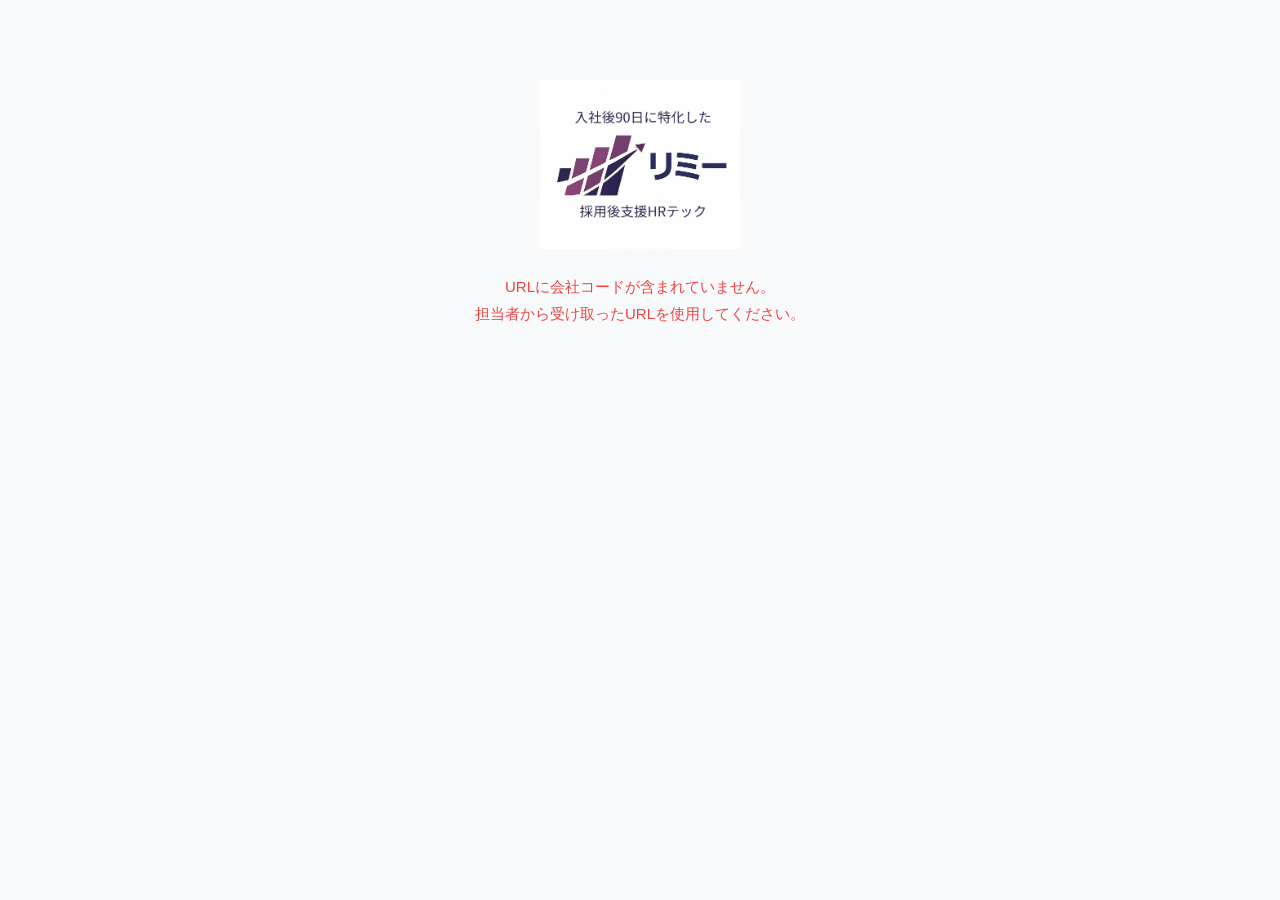
==== index.html @ 368aa6b8 "initial commit" ====
<!DOCTYPE html>
<html lang="ja">
<head>
  <meta charset="UTF-8">
  <meta name="viewport" content="width=device-width, initial-scale=1.0">
  <title>入社適性チェック｜リミー / RE:Me</title>
  <link rel="stylesheet" href="style.css">
</head>
<body>

  <!-- 入力フォーム -->
  <div id="form-screen">
    <div class="container">
      <div class="header">
        <img src="logo.jpg" alt="リミー" class="logo-img">
        <div id="company-badge" class="company-badge hidden"></div>
        <h1>入社90日サポート診断</h1>
        <p class="subtitle">あなたの状況を正直に教えてください。<br>結果はあなたのサポートのために使われます。</p>
        <div class="privacy-notice">
          <span class="privacy-notice-icon">🔒</span>
          <span>入力された情報は診断レポート生成のみに使用します。AI処理のためAnthropicに送信されますが、第三者への提供・販売は一切行いません。詳しくは<a href="privacy.html" target="_blank">プライバシーポリシー</a>をご確認ください。</span>
        </div>
      </div>

      <form id="diagnosis-form">
        <div class="profile-fields">
          <div class="profile-row">
            <div class="profile-item">
              <label for="employee-name">お名前</label>
              <input type="text" id="employee-name" placeholder="例：山田 太郎" required>
            </div>
            <div class="profile-item">
              <label for="employee-email">メールアドレス</label>
              <input type="email" id="employee-email" placeholder="例：taro@example.com" required>
            </div>
          </div>
          <div class="profile-row">
            <div class="profile-item">
              <label for="employee-gender">性別</label>
              <select id="employee-gender" required>
                <option value="">選択してください</option>
                <option value="男性">男性</option>
                <option value="女性">女性</option>
                <option value="その他">その他</option>
                <option value="回答しない">回答しない</option>
              </select>
            </div>
            <div class="profile-item">
              <label for="employee-age">年齢</label>
              <select id="employee-age" required>
                <option value="">選択してください</option>
                <option value="20歳未満">20歳未満</option>
                <option value="20〜24歳">20〜24歳</option>
                <option value="25〜29歳">25〜29歳</option>
                <option value="30〜34歳">30〜34歳</option>
                <option value="35〜39歳">35〜39歳</option>
                <option value="40〜44歳">40〜44歳</option>
                <option value="45歳以上">45歳以上</option>
              </select>
            </div>
          </div>
          <div class="profile-row">
            <div class="profile-item">
              <label for="employee-job">職種</label>
              <select id="employee-job" required>
                <option value="">選択してください</option>
                <option value="営業・販売">営業・販売</option>
                <option value="エンジニア・技術職">エンジニア・技術職</option>
                <option value="事務・管理">事務・管理</option>
                <option value="マーケティング・企画">マーケティング・企画</option>
                <option value="製造・現場">製造・現場</option>
                <option value="医療・介護">医療・介護</option>
                <option value="教育">教育</option>
                <option value="クリエイティブ">クリエイティブ</option>
                <option value="その他">その他</option>
              </select>
            </div>
            <div class="profile-item">
              <label for="employee-type">入社形態</label>
              <select id="employee-type" required>
                <option value="">選択してください</option>
                <option value="新卒入社">新卒入社</option>
                <option value="中途入社">中途入社</option>
                <option value="転籍・異動">転籍・異動</option>
              </select>
            </div>
          </div>
        </div>

        <div class="questions" id="questions-container"></div>

        <div class="consent-box">
          <label class="consent-label">
            <input type="checkbox" id="consent-check">
            <span class="consent-text">
              <a href="privacy.html" target="_blank">プライバシーポリシー</a>に同意します。入力情報はAI診断レポート生成のためAnthropicに送信されます。
            </span>
          </label>
        </div>

        <button type="submit" class="submit-btn" id="submit-btn">
          診断結果を見る
        </button>
      </form>
    </div>
  </div>

  <!-- ローディング -->
  <div id="loading-screen" class="hidden">
    <div class="loading-content">
      <div class="spinner"></div>
      <p>あなたのデータを分析中です…</p>
      <p class="loading-sub">マネージャー向けレポートを生成しています</p>
    </div>
  </div>

  <!-- 結果画面 -->
  <div id="result-screen" class="hidden">
    <div class="container">
      <div class="header">
        <img src="logo.jpg" alt="リミー" class="logo-img">
        <h2 id="result-name-title">診断レポート</h2>
      </div>

      <!-- レーダーチャート -->
      <div class="chart-section">
        <h3>6因子スコア</h3>
        <canvas id="radar-chart" width="340" height="340"></canvas>
      </div>

      <!-- スコアバー -->
      <div class="score-bars" id="score-bars"></div>

      <!-- AIレポート -->
      <div class="ai-report">
        <div class="report-label">あなたへのパーソナルレポート</div>
        <div id="ai-report-content" class="report-content"></div>
      </div>

      <div class="result-actions">
        <button class="action-btn action-pdf" onclick="downloadPdf()">📄 PDFで保存</button>
        <button class="action-btn action-copy" id="copy-url-btn" onclick="copyResultUrl()">🔗 結果URLをコピー</button>
      </div>
      <button class="restart-btn no-print" onclick="restart()">もう一度診断する</button>
    </div>
  </div>

  <!-- APIキーモーダル（無効化：Apps Scriptに移行済み） -->
  <div id="api-modal" class="modal-overlay hidden"></div>

  <script src="app.js"></script>
</body>
</html>
---- style.css ----
* {
  box-sizing: border-box;
  margin: 0;
  padding: 0;
}

:root {
  --primary: #4F46E5;
  --primary-light: #EEF2FF;
  --accent: #10B981;
  --danger: #EF4444;
  --text: #1F2937;
  --text-sub: #6B7280;
  --border: #E5E7EB;
  --bg: #F9FAFB;
  --white: #FFFFFF;
  --radius: 12px;
}

body {
  font-family: 'Hiragino Sans', 'Hiragino Kaku Gothic ProN', 'Noto Sans JP', sans-serif;
  background: var(--bg);
  color: var(--text);
  min-height: 100vh;
}

.container {
  max-width: 680px;
  margin: 0 auto;
  padding: 24px 16px 80px;
}

.hidden { display: none !important; }

/* ヘッダー */
.header {
  text-align: center;
  padding: 32px 0 24px;
}

.logo-img {
  width: 200px;
  height: auto;
  margin-bottom: 16px;
  display: block;
  margin-left: auto;
  margin-right: auto;
}

h1 {
  font-size: 22px;
  font-weight: 700;
  color: var(--text);
  margin-bottom: 10px;
}

h2 {
  font-size: 20px;
  font-weight: 700;
  color: var(--text);
  margin-bottom: 8px;
}

.subtitle {
  font-size: 14px;
  color: var(--text-sub);
  line-height: 1.7;
}

/* 会社名バッジ */
.company-badge {
  display: inline-block;
  background: linear-gradient(135deg, #4F46E5, #7C3AED);
  color: white;
  font-size: 13px;
  font-weight: 700;
  padding: 6px 18px;
  border-radius: 99px;
  margin-bottom: 12px;
  letter-spacing: 0.3px;
}

/* 冒頭プライバシー注記 */
.privacy-notice {
  display: flex;
  align-items: flex-start;
  gap: 8px;
  background: var(--primary-light);
  border: 1px solid #C7D2FE;
  border-radius: 10px;
  padding: 12px 16px;
  margin-top: 16px;
  text-align: left;
  font-size: 12px;
  line-height: 1.7;
  color: #3730A3;
}

.privacy-notice-icon {
  font-size: 14px;
  margin-top: 1px;
  flex-shrink: 0;
}

.privacy-notice a {
  color: var(--primary);
  font-weight: 600;
  text-decoration: underline;
}

/* プロフィールフィールド */
.profile-fields {
  background: var(--white);
  border-radius: var(--radius);
  padding: 20px;
  margin-bottom: 16px;
  border: 1px solid var(--border);
  display: flex;
  flex-direction: column;
  gap: 14px;
}

.profile-row {
  display: flex;
  gap: 12px;
}

.profile-item {
  flex: 1;
  min-width: 0;
}

.profile-item label {
  display: block;
  font-size: 12px;
  font-weight: 600;
  color: var(--text-sub);
  margin-bottom: 6px;
}

.profile-item input,
.profile-item select {
  width: 100%;
  border: 1px solid var(--border);
  border-radius: 8px;
  padding: 10px 12px;
  font-size: 15px;
  color: var(--text);
  background: var(--bg);
  outline: none;
  transition: border-color 0.2s;
  appearance: none;
  -webkit-appearance: none;
}

.profile-item select {
  background-image: url("data:image/svg+xml,%3Csvg xmlns='http://www.w3.org/2000/svg' width='12' height='12' viewBox='0 0 12 12'%3E%3Cpath fill='%236B7280' d='M6 8L1 3h10z'/%3E%3C/svg%3E");
  background-repeat: no-repeat;
  background-position: right 12px center;
  padding-right: 32px;
}

.profile-item input:focus,
.profile-item select:focus {
  border-color: var(--primary);
  background: var(--white);
}

@media (max-width: 480px) {
  .profile-row {
    flex-direction: column;
    gap: 10px;
  }
}

/* 質問カード */
.question-card {
  background: var(--white);
  border-radius: var(--radius);
  padding: 20px;
  margin-bottom: 12px;
  border: 1px solid var(--border);
  transition: border-color 0.2s;
}

.question-card.answered {
  border-color: var(--accent);
}

.question-num {
  font-size: 11px;
  font-weight: 700;
  color: var(--primary);
  text-transform: uppercase;
  letter-spacing: 0.5px;
  margin-bottom: 8px;
}

.question-text {
  font-size: 15px;
  font-weight: 500;
  line-height: 1.6;
  margin-bottom: 16px;
  color: var(--text);
}

.options {
  display: flex;
  gap: 6px;
}

.option-label {
  flex: 1;
  cursor: pointer;
}

.option-label input[type="radio"] {
  display: none;
}

.option-btn {
  display: flex;
  flex-direction: column;
  align-items: center;
  justify-content: center;
  padding: 10px 4px;
  border: 1.5px solid var(--border);
  border-radius: 8px;
  font-size: 14px;
  font-weight: 700;
  color: var(--text-sub);
  background: var(--bg);
  transition: all 0.15s;
  min-height: 48px;
}

.option-label input:checked + .option-btn {
  background: var(--primary);
  border-color: var(--primary);
  color: white;
}

.option-label:hover .option-btn {
  border-color: var(--primary);
  color: var(--primary);
}

.option-hint {
  display: flex;
  justify-content: space-between;
  margin-top: 6px;
}

.option-hint span {
  font-size: 10px;
  color: var(--text-sub);
}

/* 同意チェックボックス */
.consent-box {
  background: var(--white);
  border-radius: var(--radius);
  padding: 16px 20px;
  margin-top: 16px;
  border: 1px solid var(--border);
}

.consent-label {
  display: flex;
  align-items: flex-start;
  gap: 12px;
  cursor: pointer;
}

.consent-label input[type="checkbox"] {
  width: 18px;
  height: 18px;
  min-width: 18px;
  margin-top: 2px;
  accent-color: var(--primary);
  cursor: pointer;
}

.consent-text {
  font-size: 13px;
  line-height: 1.7;
  color: var(--text-sub);
}

.consent-text a {
  color: var(--primary);
  text-decoration: underline;
}

/* 送信ボタン */
.submit-btn {
  width: 100%;
  padding: 18px;
  background: var(--primary);
  color: white;
  border: none;
  border-radius: var(--radius);
  font-size: 17px;
  font-weight: 700;
  cursor: pointer;
  margin-top: 24px;
  transition: background 0.2s, transform 0.1s;
  letter-spacing: 0.5px;
}

.submit-btn:hover { background: #4338CA; }
.submit-btn:active { transform: scale(0.99); }
.submit-btn:disabled {
  background: var(--border);
  cursor: not-allowed;
}

/* ローディング */
#loading-screen {
  position: fixed;
  inset: 0;
  background: white;
  display: flex;
  align-items: center;
  justify-content: center;
  flex-direction: column;
  gap: 16px;
}

.loading-content {
  text-align: center;
}

.spinner {
  width: 48px;
  height: 48px;
  border: 4px solid var(--primary-light);
  border-top-color: var(--primary);
  border-radius: 50%;
  animation: spin 0.8s linear infinite;
  margin: 0 auto 20px;
}

@keyframes spin {
  to { transform: rotate(360deg); }
}

.loading-content p {
  font-size: 16px;
  font-weight: 600;
  color: var(--text);
}

.loading-sub {
  font-size: 13px !important;
  font-weight: 400 !important;
  color: var(--text-sub) !important;
  margin-top: 6px;
}

/* 結果画面 */
.chart-section {
  background: var(--white);
  border-radius: var(--radius);
  padding: 24px;
  margin-bottom: 16px;
  border: 1px solid var(--border);
  text-align: center;
}

.chart-section h3 {
  font-size: 14px;
  font-weight: 600;
  color: var(--text-sub);
  margin-bottom: 16px;
}

/* スコアバー */
.score-bars {
  background: var(--white);
  border-radius: var(--radius);
  padding: 20px;
  margin-bottom: 16px;
  border: 1px solid var(--border);
}

.score-bar-item {
  margin-bottom: 14px;
}

.score-bar-item:last-child { margin-bottom: 0; }

.score-bar-header {
  display: flex;
  justify-content: space-between;
  align-items: center;
  margin-bottom: 6px;
}

.score-bar-label {
  font-size: 13px;
  font-weight: 600;
  color: var(--text);
}

.score-bar-value {
  font-size: 13px;
  font-weight: 700;
  color: var(--primary);
}

.score-bar-track {
  height: 8px;
  background: var(--bg);
  border-radius: 99px;
  overflow: hidden;
}

.score-bar-fill {
  height: 100%;
  border-radius: 99px;
  transition: width 0.8s ease;
}

.score-high { background: var(--accent); }
.score-mid  { background: #F59E0B; }
.score-low  { background: var(--danger); }

/* AIレポート */
.ai-report {
  background: var(--white);
  border-radius: var(--radius);
  padding: 24px;
  margin-bottom: 24px;
  border: 1px solid var(--border);
}

.report-label {
  font-size: 12px;
  font-weight: 700;
  color: var(--primary);
  text-transform: uppercase;
  letter-spacing: 1px;
  margin-bottom: 16px;
  padding-bottom: 12px;
  border-bottom: 1px solid var(--border);
}

.report-content {
  font-size: 14px;
  line-height: 1.8;
  color: var(--text);
  word-break: break-word;
}

.report-divider {
  border: none;
  border-top: 1px solid var(--border);
  margin: 16px 0;
}

.report-section-header {
  font-size: 13px;
  font-weight: 700;
  color: var(--primary);
  margin: 20px 0 8px;
  padding: 6px 12px;
  background: var(--primary-light);
  border-radius: 8px;
}

.report-block-title {
  font-size: 14px;
  font-weight: 700;
  color: var(--text);
  margin: 16px 0 8px;
  padding-left: 10px;
  border-left: 3px solid var(--primary);
}

.report-score-row {
  display: flex;
  align-items: center;
  gap: 10px;
  margin: 6px 0;
}

.report-score-label {
  font-size: 12px;
  font-weight: 600;
  color: var(--text-sub);
  width: 120px;
  flex-shrink: 0;
}

.report-score-bar-wrap {
  flex: 1;
  height: 8px;
  background: var(--bg);
  border-radius: 99px;
  overflow: hidden;
}

.report-score-bar {
  height: 100%;
  border-radius: 99px;
  transition: width 0.6s ease;
}

.report-score-num {
  font-size: 13px;
  font-weight: 700;
  width: 28px;
  text-align: right;
  flex-shrink: 0;
}

.report-list-item {
  font-size: 14px;
  line-height: 1.8;
  color: var(--text);
  padding: 8px 12px;
  margin: 6px 0;
  background: var(--bg);
  border-radius: 8px;
}

.report-bullet {
  font-size: 14px;
  line-height: 1.8;
  color: var(--text);
  margin: 8px 0;
  font-weight: 600;
}

.report-spacer {
  height: 8px;
}

.report-line {
  font-size: 14px;
  line-height: 1.9;
  color: var(--text);
  margin: 2px 0;
}

/* 結果アクションボタン */
.result-actions {
  display: flex;
  gap: 10px;
  margin-bottom: 12px;
}

.action-btn {
  flex: 1;
  padding: 14px;
  border-radius: var(--radius);
  font-size: 14px;
  font-weight: 600;
  cursor: pointer;
  border: none;
  transition: opacity 0.2s;
}

.action-btn:hover { opacity: 0.85; }

.action-pdf {
  background: #1F2937;
  color: white;
}

.action-copy {
  background: var(--primary);
  color: white;
}

/* リスタートボタン */
.restart-btn {
  width: 100%;
  padding: 16px;
  background: white;
  color: var(--primary);
  border: 2px solid var(--primary);
  border-radius: var(--radius);
  font-size: 15px;
  font-weight: 600;
  cursor: pointer;
  transition: background 0.2s;
}

.restart-btn:hover {
  background: var(--primary-light);
}

/* APIキー モーダル */
.modal-overlay {
  position: fixed;
  inset: 0;
  background: rgba(0,0,0,0.5);
  display: flex;
  align-items: center;
  justify-content: center;
  padding: 16px;
  z-index: 100;
}

.modal {
  background: white;
  border-radius: 16px;
  padding: 32px 24px;
  max-width: 400px;
  width: 100%;
}

.modal h3 {
  font-size: 18px;
  font-weight: 700;
  margin-bottom: 12px;
  color: var(--text);
}

.modal p {
  font-size: 14px;
  color: var(--text-sub);
  line-height: 1.7;
  margin-bottom: 20px;
}

.modal input {
  width: 100%;
  border: 1px solid var(--border);
  border-radius: 8px;
  padding: 12px 14px;
  font-size: 14px;
  font-family: monospace;
  margin-bottom: 16px;
  outline: none;
}

.modal input:focus {
  border-color: var(--primary);
}

.modal-btn {
  width: 100%;
  padding: 14px;
  background: var(--primary);
  color: white;
  border: none;
  border-radius: 8px;
  font-size: 15px;
  font-weight: 600;
  cursor: pointer;
}

.modal-btn:hover { background: #4338CA; }

/* 印刷スタイル */
@media print {
  .no-print, .result-actions, .restart-btn, .progress-bar, #form-screen, #loading-screen { display: none !important; }
  body { background: white; }
  .container { padding: 0; }
  .ai-report, .chart-section, .score-bars { box-shadow: none; border: 1px solid #ddd; }
}

/* プログレスバー */
.progress-bar {
  position: fixed;
  top: 0;
  left: 0;
  height: 3px;
  background: var(--primary);
  transition: width 0.3s;
  z-index: 50;
}
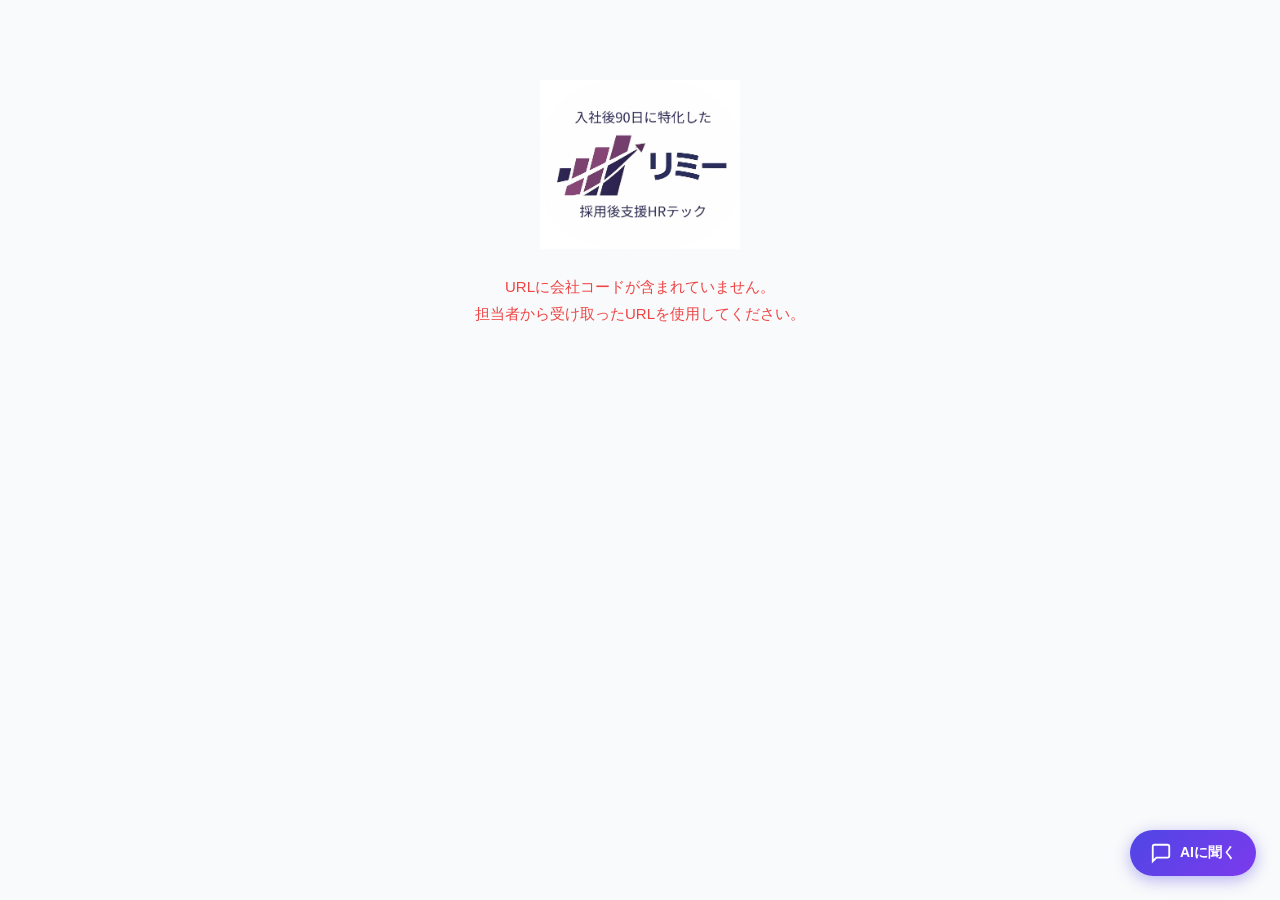
==== commit 8d63bb6a: "診断フォームにAIチャットサポート機能を追加 - index.html: AIチャット浮きボタン（FAB）＋スライドパネルを追加 - app.js: 設問グループ別クイック質問（業務適応/対人関係/心" ====
--- a/index.html
+++ b/index.html
@@ -14,7 +14,7 @@
       <div class="header">
         <img src="logo.jpg" alt="リミー" class="logo-img">
         <div id="company-badge" class="company-badge hidden"></div>
-        <h1>入社90日サポート診断</h1>
+        <h1>入社オンボーディング診断</h1>
         <p class="subtitle">あなたの状況を正直に教えてください。<br>結果はあなたのサポートのために使われます。</p>
         <div class="privacy-notice">
           <span class="privacy-notice-icon">🔒</span>
@@ -84,6 +84,19 @@
                 <option value="転籍・異動">転籍・異動</option>
               </select>
             </div>
+            <div class="profile-item">
+              <label for="employee-milestone">診断タイミング</label>
+              <select id="employee-milestone" required>
+                <option value="">選択してください</option>
+                <option value="15日">入社15日頃</option>
+                <option value="30日">入社30日頃</option>
+                <option value="60日">入社60日頃</option>
+                <option value="90日">入社90日頃</option>
+                <option value="90〜180日">入社90〜180日頃（3〜6ヶ月）</option>
+                <option value="180〜360日">入社180〜360日頃（6ヶ月〜1年）</option>
+                <option value="1年以上">入社1年以上</option>
+              </select>
+            </div>
           </div>
         </div>
 
@@ -124,7 +137,7 @@
 
       <!-- レーダーチャート -->
       <div class="chart-section">
-        <h3>6因子スコア</h3>
+        <h3>5軸スコア</h3>
         <canvas id="radar-chart" width="340" height="340"></canvas>
       </div>
 
@@ -148,6 +161,81 @@
   <!-- APIキーモーダル（無効化：Apps Scriptに移行済み） -->
   <div id="api-modal" class="modal-overlay hidden"></div>
 
+  <!-- AIチャット -->
+  <button id="ai-fab" onclick="toggleAiPanel()" aria-label="AIに質問する">
+    <svg width="22" height="22" viewBox="0 0 24 24" fill="none" stroke="currentColor" stroke-width="2"><path d="M21 15a2 2 0 0 1-2 2H7l-4 4V5a2 2 0 0 1 2-2h14a2 2 0 0 1 2 2z"/></svg>
+    <span>AIに聞く</span>
+  </button>
+
+  <div id="ai-panel">
+    <div id="ai-panel-header">
+      <span>🤖 AIサポート</span>
+      <button onclick="toggleAiPanel()" style="background:none;border:none;color:white;font-size:18px;cursor:pointer;line-height:1;">✕</button>
+    </div>
+    <div id="ai-chat-body">
+      <div class="ai-msg ai-msg-bot">こんにちは！診断フォームについて何でも聞いてください。よくある質問から選ぶか、直接入力してください。</div>
+    </div>
+    <div id="ai-quick-qs"></div>
+    <div id="ai-input-row">
+      <input id="ai-input" type="text" placeholder="質問を入力…" onkeydown="if(event.key==='Enter')sendAiMsg()">
+      <button onclick="sendAiMsg()">送信</button>
+    </div>
+  </div>
+
+  <style>
+    #ai-fab {
+      position: fixed; bottom: 24px; right: 24px; z-index: 1000;
+      display: flex; align-items: center; gap: 8px;
+      background: linear-gradient(135deg, #4F46E5, #7C3AED);
+      color: white; border: none; border-radius: 50px;
+      padding: 12px 20px; font-size: 14px; font-weight: 600;
+      cursor: pointer; box-shadow: 0 4px 16px rgba(79,70,229,0.4);
+      transition: transform 0.2s, box-shadow 0.2s;
+    }
+    #ai-fab:hover { transform: translateY(-2px); box-shadow: 0 6px 20px rgba(79,70,229,0.5); }
+    #ai-panel {
+      position: fixed; bottom: 80px; right: 24px; z-index: 999;
+      width: 340px; background: white; border-radius: 16px;
+      box-shadow: 0 8px 32px rgba(0,0,0,0.18); display: none; flex-direction: column;
+      max-height: 480px; overflow: hidden;
+    }
+    #ai-panel.open { display: flex; }
+    #ai-panel-header {
+      background: linear-gradient(135deg, #4F46E5, #7C3AED);
+      color: white; padding: 14px 16px; font-weight: 700; font-size: 14px;
+      display: flex; justify-content: space-between; align-items: center;
+      border-radius: 16px 16px 0 0;
+    }
+    #ai-chat-body {
+      flex: 1; overflow-y: auto; padding: 12px; display: flex;
+      flex-direction: column; gap: 8px; min-height: 140px;
+    }
+    .ai-msg { padding: 10px 14px; border-radius: 12px; font-size: 13px; line-height: 1.6; max-width: 88%; }
+    .ai-msg-bot { background: #EEF2FF; color: #1e1b4b; align-self: flex-start; }
+    .ai-msg-user { background: #4F46E5; color: white; align-self: flex-end; }
+    .ai-msg-loading { background: #EEF2FF; color: #6B7280; font-style: italic; align-self: flex-start; }
+    #ai-quick-qs { padding: 8px 12px; display: flex; flex-wrap: wrap; gap: 6px; border-top: 1px solid #F3F4F6; }
+    .ai-quick-btn {
+      background: #EEF2FF; color: #4338CA; border: 1px solid #C7D2FE;
+      border-radius: 20px; padding: 5px 12px; font-size: 11px;
+      cursor: pointer; white-space: nowrap; transition: background 0.15s;
+    }
+    .ai-quick-btn:hover { background: #C7D2FE; }
+    #ai-input-row { display: flex; gap: 8px; padding: 10px 12px; border-top: 1px solid #F3F4F6; }
+    #ai-input {
+      flex: 1; border: 1px solid #E5E7EB; border-radius: 8px;
+      padding: 8px 12px; font-size: 13px; outline: none;
+    }
+    #ai-input:focus { border-color: #4F46E5; }
+    #ai-input-row button {
+      background: #4F46E5; color: white; border: none; border-radius: 8px;
+      padding: 8px 14px; font-size: 13px; font-weight: 600; cursor: pointer;
+    }
+    @media (max-width: 400px) {
+      #ai-panel { width: calc(100vw - 32px); right: 16px; bottom: 76px; }
+    }
+  </style>
+
   <script src="app.js"></script>
 </body>
 </html>
